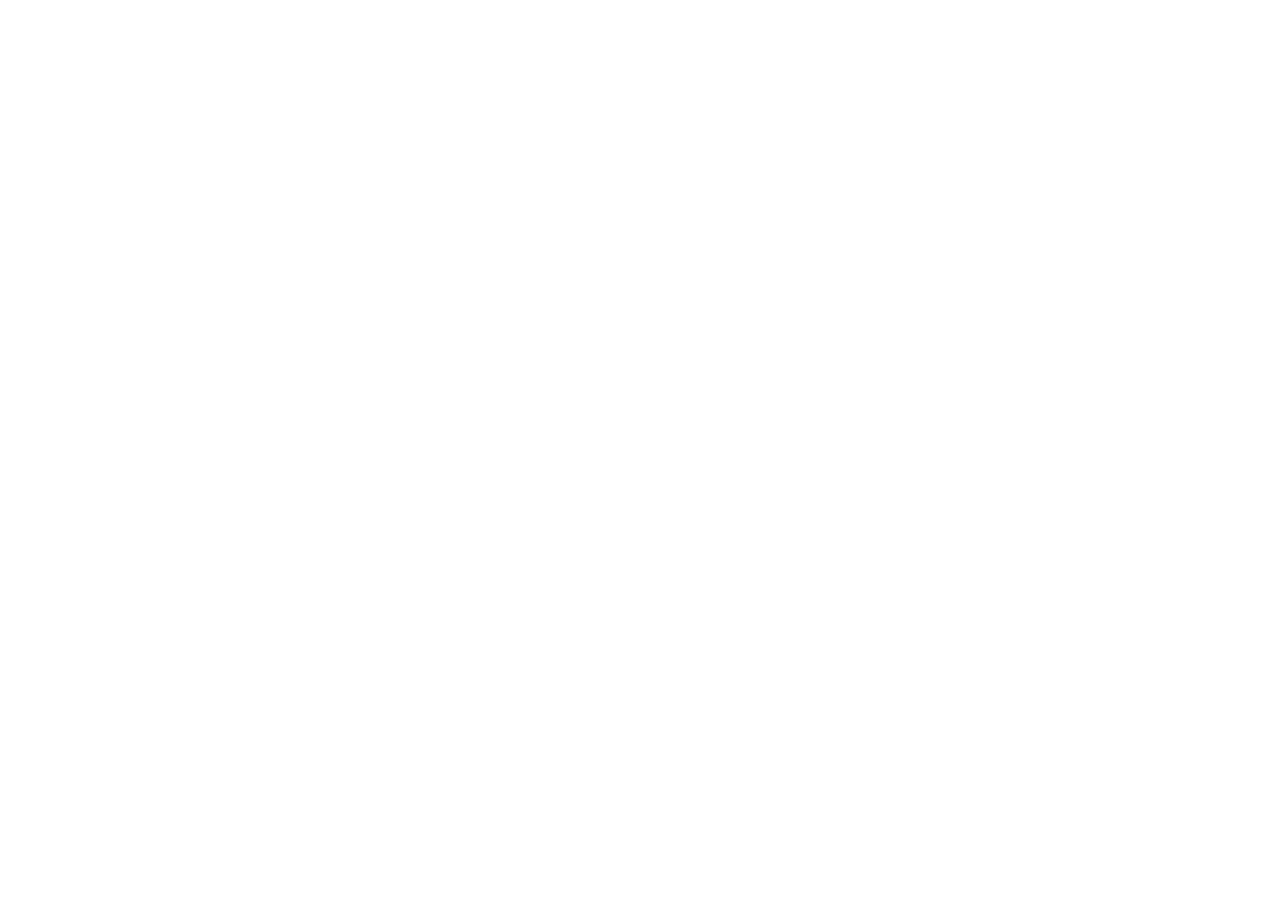
==== src/index.html @ ba274fbe "Initial commit" ====
<!DOCTYPE html>
<html lang="en">
  <head>
    <meta charset="UTF-8" />
    <link rel="icon" type="image/svg+xml" href="/favicon.svg" />
    <meta name="viewport" content="width=device-width, initial-scale=1.0" />
    <title>Vanilla App Template</title>
    <link rel="stylesheet" href="./css/styles.css" />
  </head>
  <body>
    <load src="./partials/header.html" icon-path="img/sprite.svg#logo" />

    <main>
      <!-- Loads the specified .html file -->
      <load src="./partials/vite-promo.html" />
      <load src="./partials/badges.html" />
    </main>

    <load src="./partials/footer.html" />

    <script type="module" src="./main.js"></script>
  </body>
</html>
---- src/css/styles.css ----
/**
  |============================
  | include css partials with
  | default @import url()
  |============================
*/
/* Common styles */
@import url('./reset.css');
@import url('./base.css');
@import url('./container.css');
@import url('./animations.css');

/* Sections style */
@import url('./header.css');
@import url('./vite-promo.css');
@import url('./badges.css');
@import url('./back-link.css');
@import url('./footer.css');
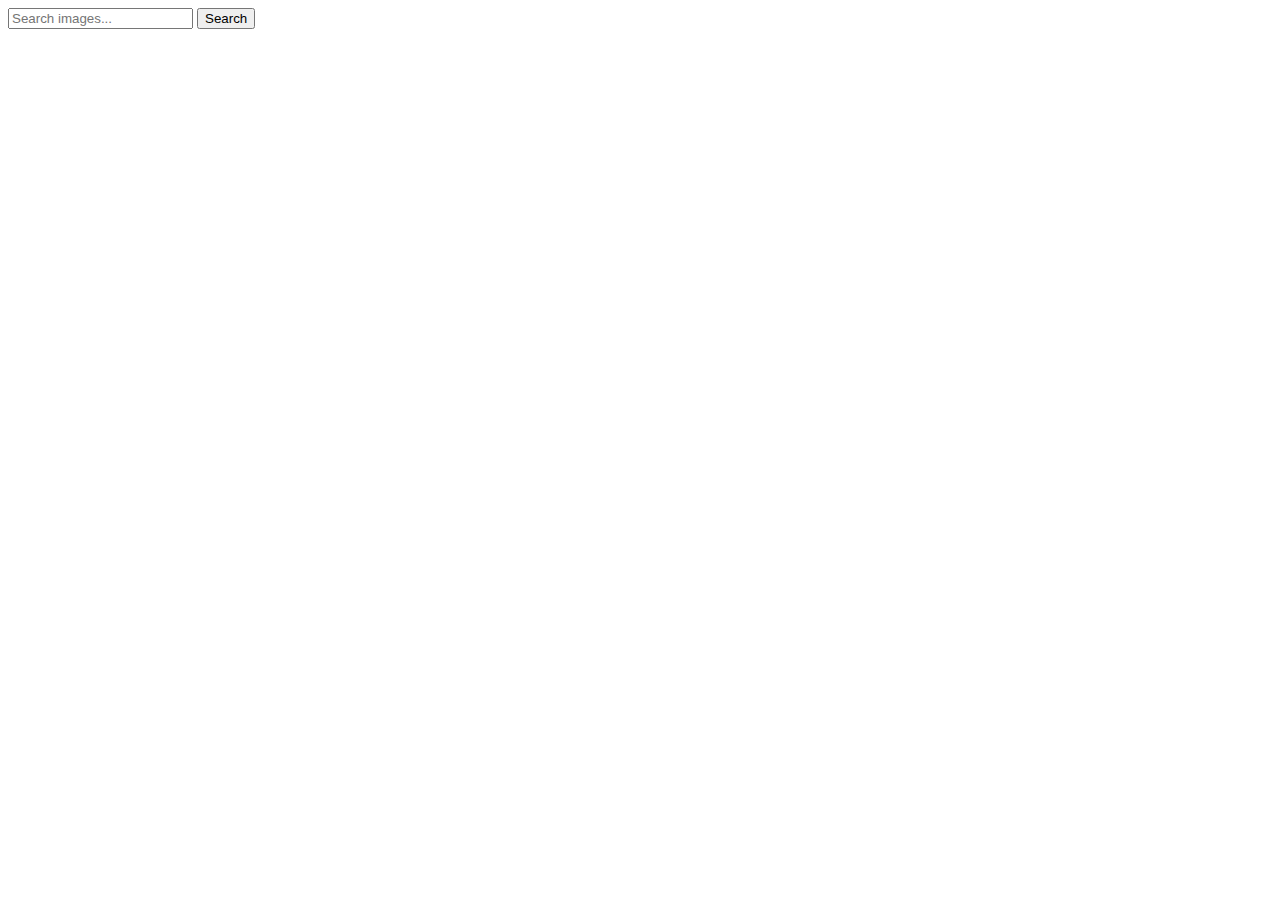
==== commit acd5f7e4: "add js" ====
--- a/src/index.html
+++ b/src/index.html
@@ -4,20 +4,17 @@
     <meta charset="UTF-8" />
     <link rel="icon" type="image/svg+xml" href="/favicon.svg" />
     <meta name="viewport" content="width=device-width, initial-scale=1.0" />
-    <title>Vanilla App Template</title>
+    <title>Homework 11</title>
     <link rel="stylesheet" href="./css/styles.css" />
   </head>
   <body>
-    <load src="./partials/header.html" icon-path="img/sprite.svg#logo" />
-
     <main>
-      <!-- Loads the specified .html file -->
-      <load src="./partials/vite-promo.html" />
-      <load src="./partials/badges.html" />
+      <form class="search-form">
+        <input type="text" name="imageKey" placeholder="Search images..."/></div>
+        <button type="submit" class="btn">Search</button>
+      </form>
+      <ul class="gallery"></ul>
+      <script type="module" src="./main.js"></script>
     </main>
-
-    <load src="./partials/footer.html" />
-
-    <script type="module" src="./main.js"></script>
   </body>
 </html>
--- a/src/css/styles.css
+++ b/src/css/styles.css
@@ -1,18 +1,2 @@
-/**
-  |============================
-  | include css partials with
-  | default @import url()
-  |============================
-*/
-/* Common styles */
 @import url('./reset.css');
-@import url('./base.css');
-@import url('./container.css');
-@import url('./animations.css');
 
-/* Sections style */
-@import url('./header.css');
-@import url('./vite-promo.css');
-@import url('./badges.css');
-@import url('./back-link.css');
-@import url('./footer.css');
